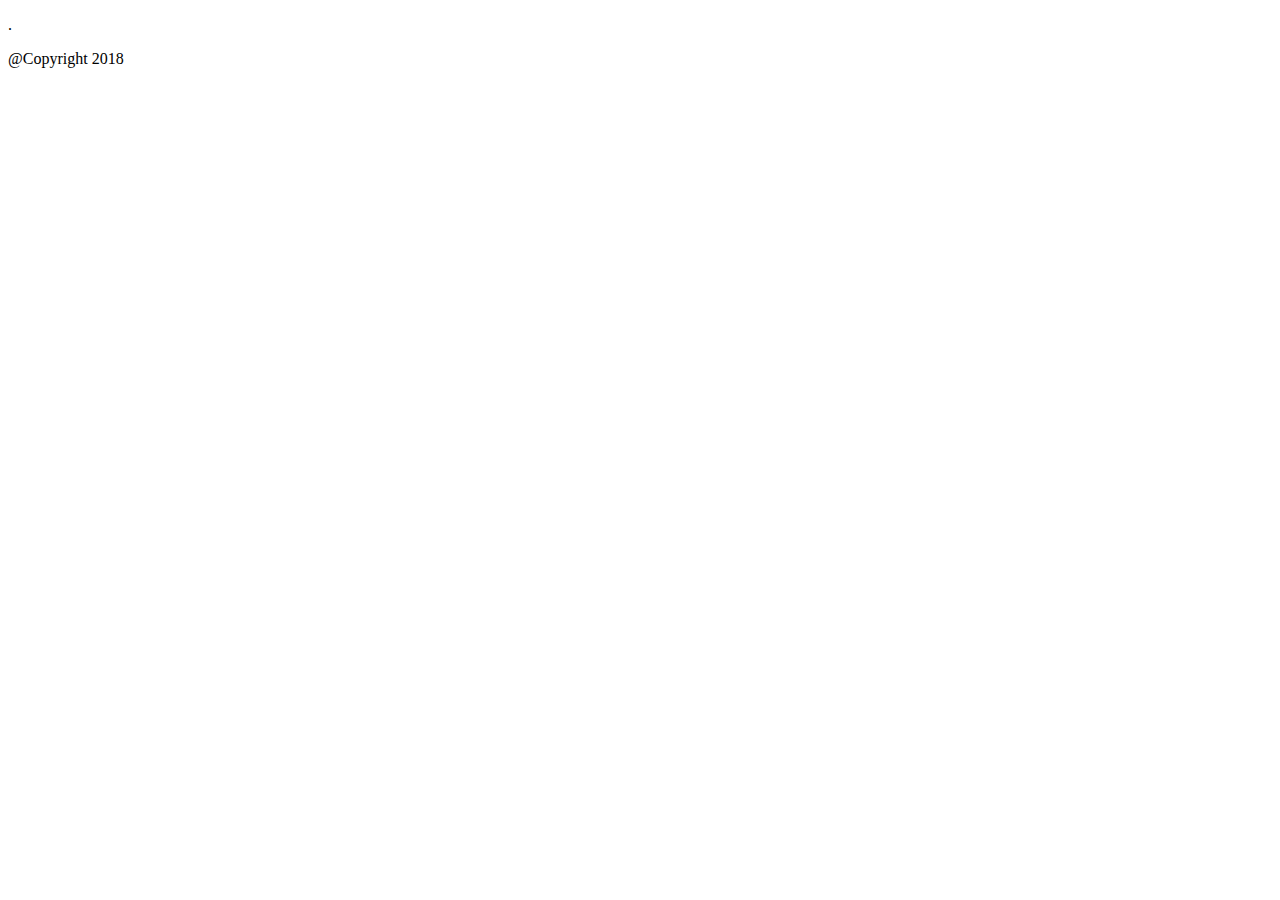
==== UI/index.html @ f8587482 "[Feature #162160995]Create home page" ====
<!doctype html>
<html>
    <head>
<title>index page</title>
<link href="css/styles.css" rel= "stylesheet">
    </head>
    <body>
          
            <div class="tab">
                    
                    <p> .</p>
                    
                        </div>
    
    <!-- begin footer -->
    <div class="footer">
		<p>@Copyright 2018</p>
	</div>
	<!-- End Footer -->
    </body>
    </html>
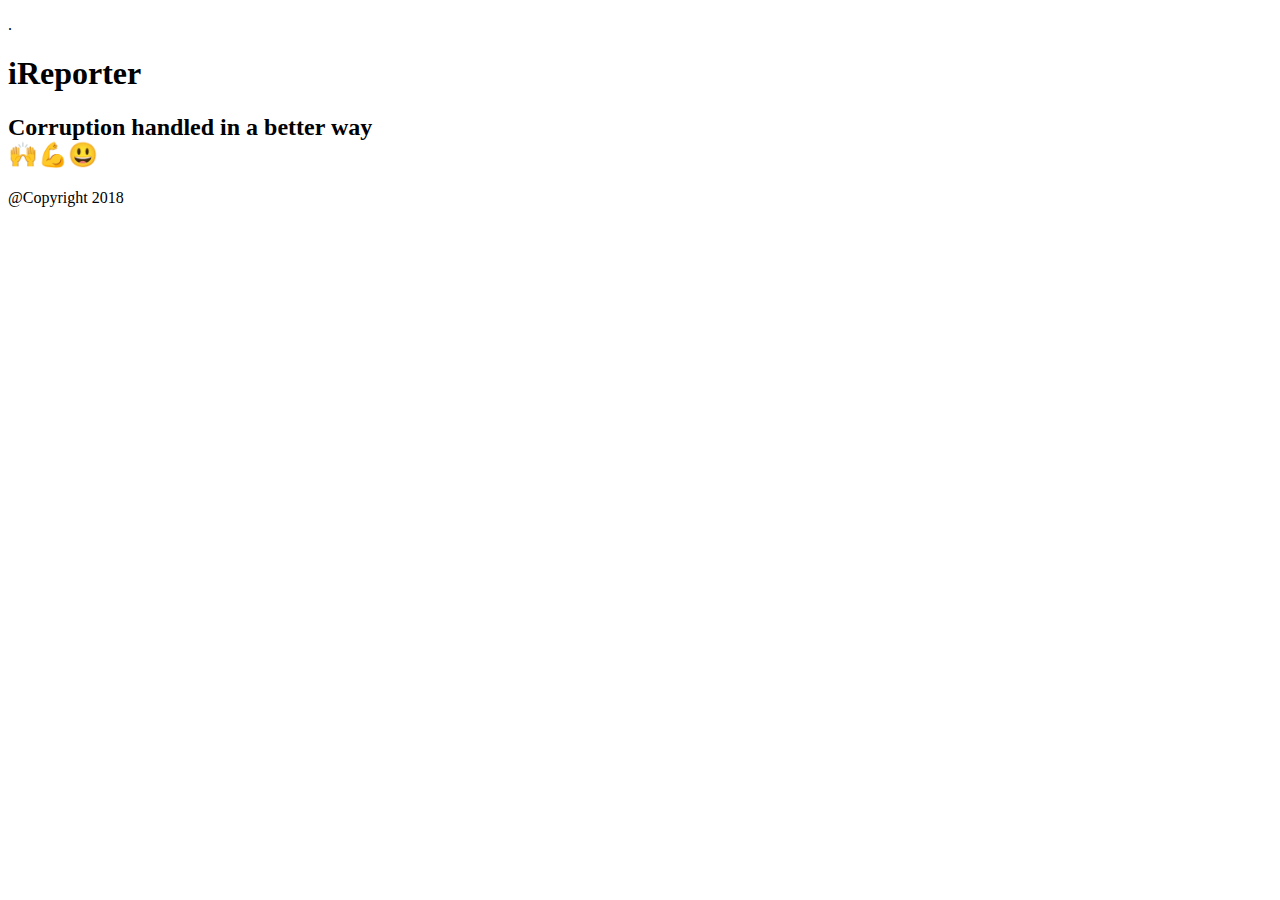
==== commit 74088498: "[Feature #162160995]Add background image" ====
--- a/UI/index.html
+++ b/UI/index.html
@@ -11,7 +11,16 @@
                     <p> .</p>
                     
                         </div>
-    
+    <section class="hero">
+            
+       <div class="hero-inner">
+           
+        <h1>iReporter</h1>
+        <h2>Corruption handled in a better way <br>🙌💪😃 </h2>
+       
+                  
+       </div>
+    </section>
     <!-- begin footer -->
     <div class="footer">
 		<p>@Copyright 2018</p>
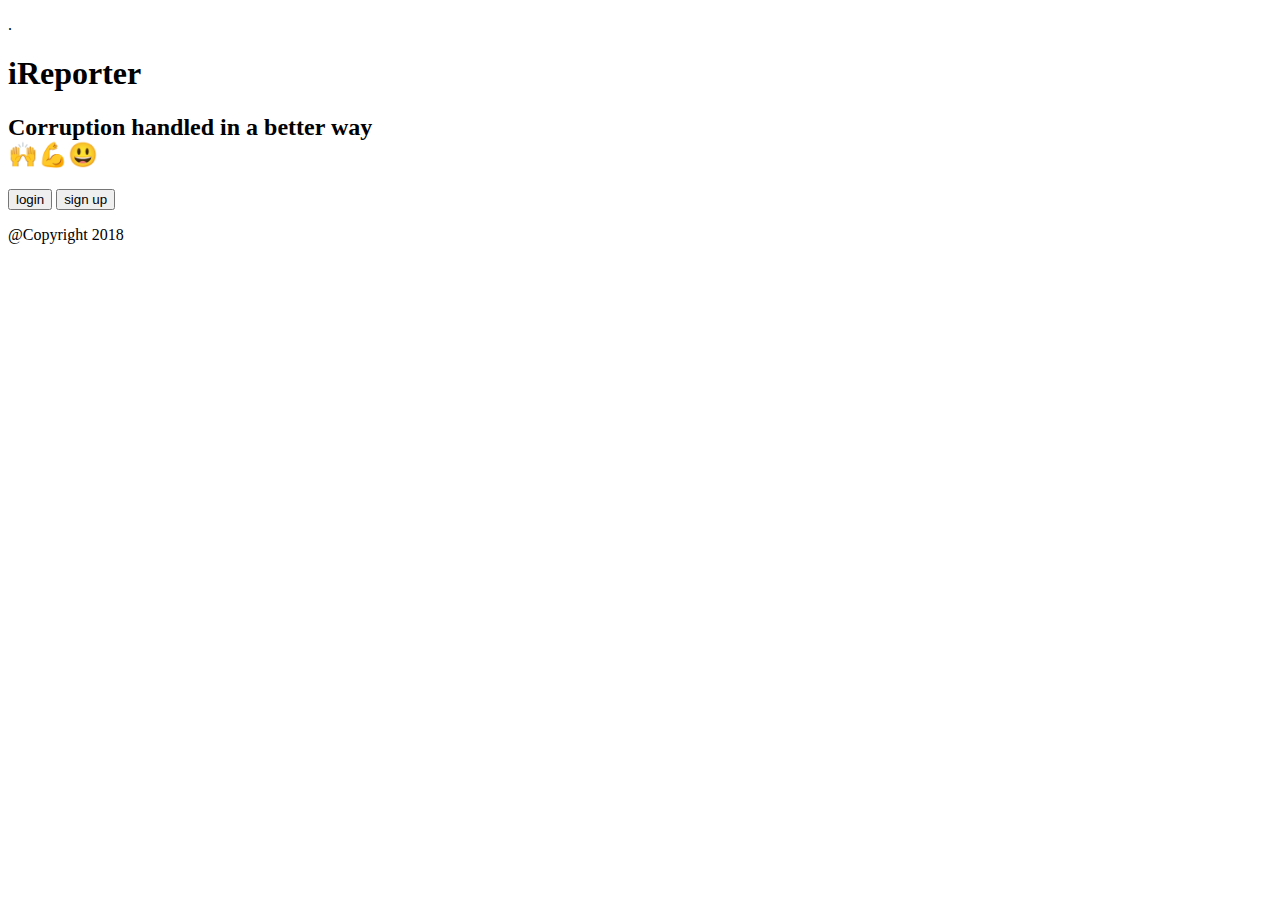
==== commit 79defb73: "[Feature #162160995]Create buttons" ====
--- a/UI/index.html
+++ b/UI/index.html
@@ -17,7 +17,8 @@
            
         <h1>iReporter</h1>
         <h2>Corruption handled in a better way <br>🙌💪😃 </h2>
-       
+        <align="right"></align><input class="btn" type="button" value="login"onclick="window.location.href='/home/sheryl/Desktop/ui/login.html'" ></align>
+        <align="right"></align><input class="btn" type="button" value="sign up"onclick="window.location.href='/home/sheryl/Desktop/ui/signup.html'" ></align>
                   
        </div>
     </section>
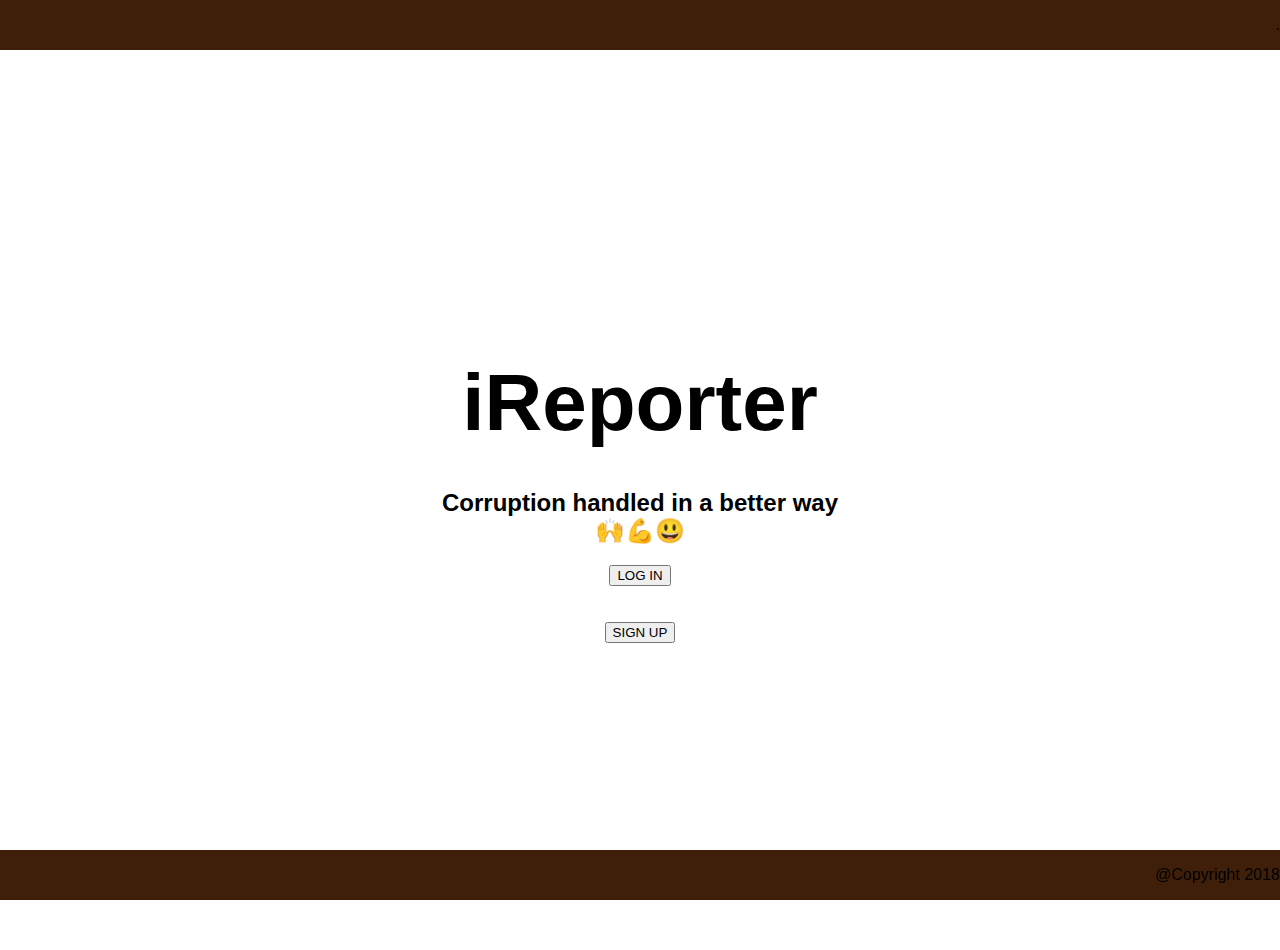
==== commit 331e3cca: "[Feature #162160995]Make change" ====
--- a/UI/index.html
+++ b/UI/index.html
@@ -17,9 +17,13 @@
            
         <h1>iReporter</h1>
         <h2>Corruption handled in a better way <br>🙌💪😃 </h2>
-        <align="right"></align><input class="btn" type="button" value="login"onclick="window.location.href='/home/sheryl/Desktop/ui/login.html'" ></align>
-        <align="right"></align><input class="btn" type="button" value="sign up"onclick="window.location.href='/home/sheryl/Desktop/ui/signup.html'" ></align>
-                  
+       <form action="profile.html">
+<input type="submit" value="LOG IN">
+       </form>
+       <br> <br>
+       <form action="signup.html">
+        <input type="submit" value="SIGN UP">
+               </form>
        </div>
     </section>
     <!-- begin footer -->
--- a/UI/css/styles.css
+++ b/UI/css/styles.css
@@ -0,0 +1,58 @@
+body {
+    margin: 0;
+    font-family: sans-serif;
+}
+.hero {
+    /* Sizing */   
+    width: 100vw;
+    height: 100vh;
+    display: flex;
+    justify-content: center;
+    align-items: center;
+    text-align: center;
+     /* Background styles */
+
+ background-image:url("images/blk.jpg");
+ background-size: cover;
+ background-position: center center;
+ background-repeat: no-repeat;
+ background-attachment: fixed;
+}
+.hero h1 {
+    /* Text styles */
+    font-size: 5em;
+    /* Margins */
+    margin-top: 0;
+    margin-bottom: 0.5em;
+}
+.btn{
+    background-color:#0080ff;
+    border: none;
+    color: white;
+    padding: 15px 32px;
+    text-align: center;
+    text-decoration: none;
+    display: inline-block;
+    font-size: 16px;
+    
+}
+
+.footer {
+    position: fixed;
+    left: 0;
+    bottom: 0;
+    width: 100%;
+    background-color:#3f1f09;
+    color: black;
+    text-align: right;
+}
+.tab {
+    overflow: hidden;
+    left: 0;
+    bottom: 0;
+    width: 100%;
+    background-color:#3f1f09;
+    color: black;
+    background-color: #3f1f09;
+    text-align: right;
+}
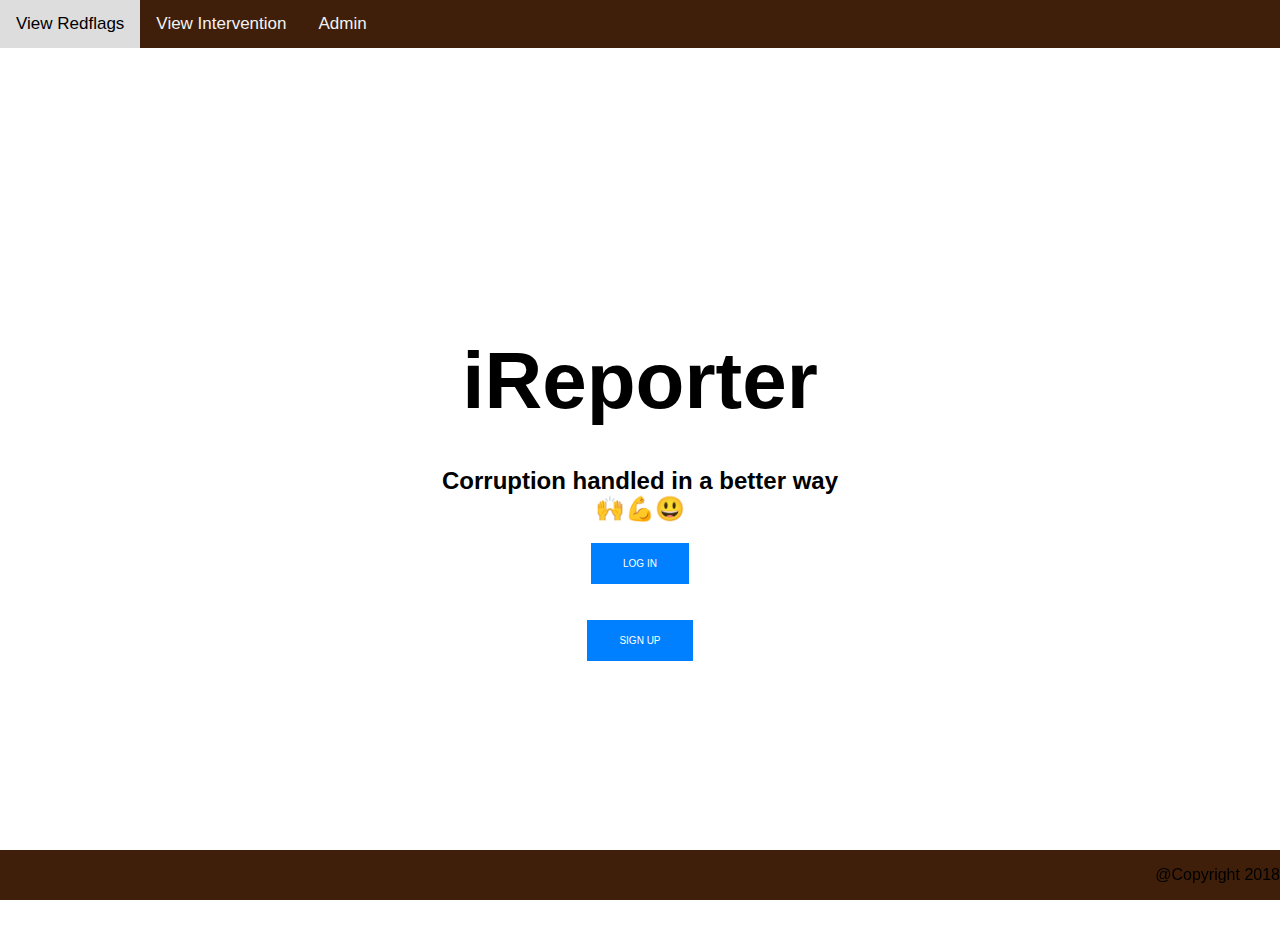
==== commit 710d1aeb: "[start #162110352]Add view interventions" ====
--- a/UI/index.html
+++ b/UI/index.html
@@ -1,35 +1,35 @@
 <!doctype html>
 <html>
-    <head>
-<title>index page</title>
-<link href="css/styles.css" rel= "stylesheet">
-    </head>
-    <body>
-          
-            <div class="tab">
-                    
-                    <p> .</p>
-                    
-                        </div>
-    <section class="hero">
-            
-       <div class="hero-inner">
-           
-        <h1>iReporter</h1>
-        <h2>Corruption handled in a better way <br>🙌💪😃 </h2>
-       <form action="profile.html">
-<input type="submit" value="LOG IN">
-       </form>
-       <br> <br>
-       <form action="signup.html">
-        <input type="submit" value="SIGN UP">
-               </form>
-       </div>
-    </section>
-    <!-- begin footer -->
-    <div class="footer">
-		<p>@Copyright 2018</p>
-	</div>
-	<!-- End Footer -->
-    </body>
-    </html>+<head>
+  <title>home</title>
+  <link href="css/styles.css" rel= "stylesheet">
+</head>
+<body>
+
+  <div class="topnav">
+    <a href="viewred.html">View Redflags</a>
+     <a href="viewint.href">View Intervention</a>
+     <a href="admindash.html">Admin<a>
+  </div>
+  <section class="hero">
+
+    <div class="hero-inner">
+
+      <h1>iReporter</h1>
+      <h2>Corruption handled in a better way <br>🙌💪😃 </h2>
+      <form action="login.html">
+        <input class="sub" type="submit" value="LOG IN">
+      </form>
+      <br> <br>
+      <form action="signup.html">
+        <input class ="sub" type="submit" value="SIGN UP">
+      </form>
+    </div>
+  </section>
+  <!-- begin footer -->
+  <div class="footer">
+    <p>@Copyright 2018</p>
+  </div>
+  <!-- End Footer -->
+</body>
+</html>--- a/UI/css/styles.css
+++ b/UI/css/styles.css
@@ -1,6 +1,24 @@
-body {
+.topnav {
+    background-color:#3f1f09;
+    overflow: hidden;
+}
+.topnav a {
+    float: left;
+    color: #f2f2f2;
+    text-align: center;
+    padding: 14px 16px;
+    text-decoration: none;
+    font-size: 17px;
+}
+
+/* Change the color of links on hover */
+.topnav a:hover {
+    background-color: #ddd;
+    color: black;
+}body {
     margin: 0;
     font-family: sans-serif;
+    
 }
 .hero {
     /* Sizing */   
@@ -12,7 +30,7 @@
     text-align: center;
      /* Background styles */
 
- background-image:url("images/blk.jpg");
+ background-image:url("images/blk.jpg"); 
  background-size: cover;
  background-position: center center;
  background-repeat: no-repeat;
@@ -56,3 +74,14 @@
     background-color: #3f1f09;
     text-align: right;
 }
+.sub{
+   background-color:#0080ff;
+  border: none;
+  color: white;
+  padding: 15px 32px;
+  text-align: center;
+  text-decoration: none;
+  display: inline-block;
+  font-size: 10px;
+
+}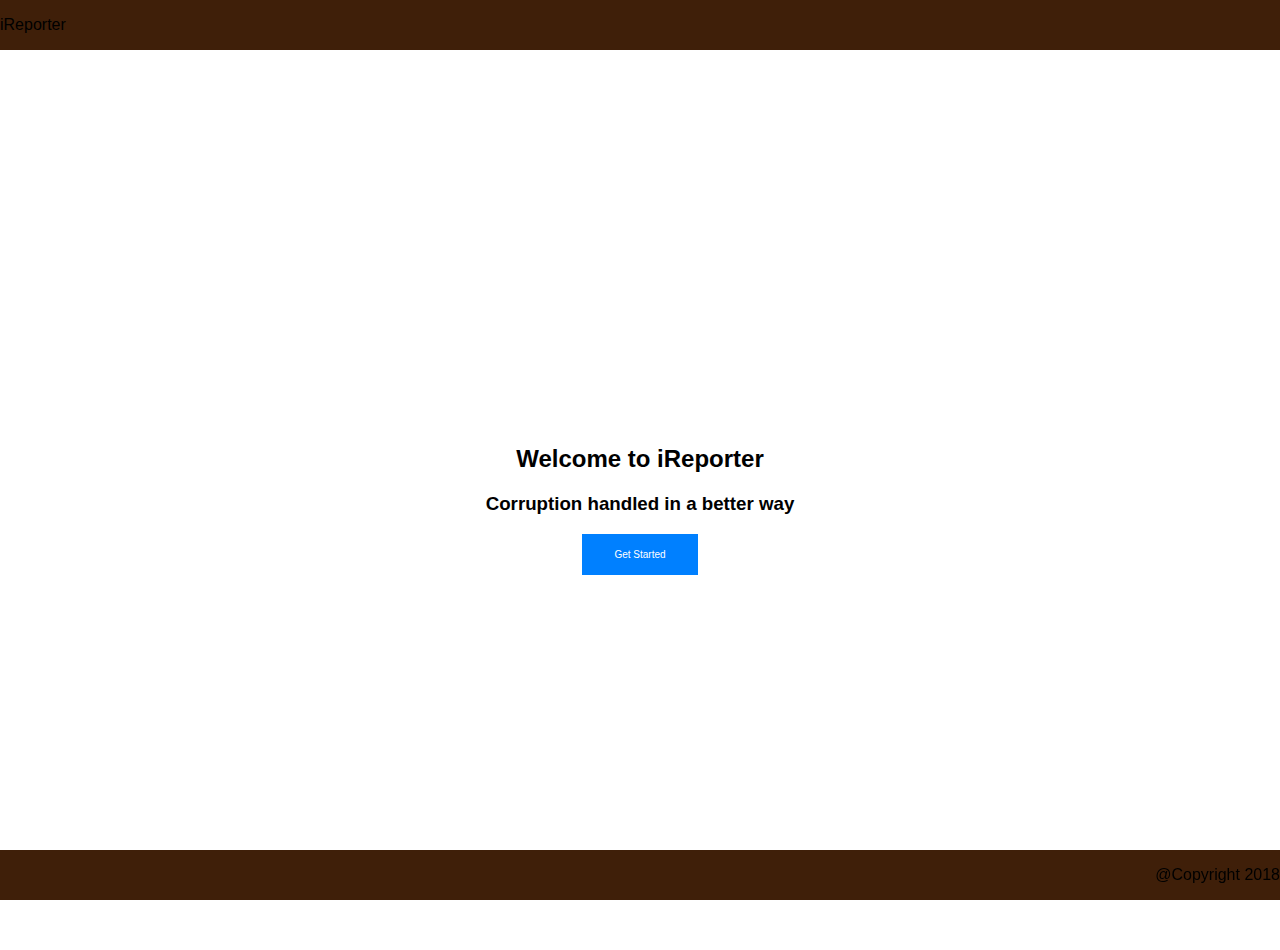
==== commit 102f23d0: "[Start #162182243]Make change on home page" ====
--- a/UI/index.html
+++ b/UI/index.html
@@ -7,23 +7,20 @@
 <body>
 
   <div class="topnav">
-    <a href="viewred.html">View Redflags</a>
-     <a href="viewint.href">View Intervention</a>
-     <a href="admindash.html">Admin<a>
+  
+     <p>iReporter</p>
   </div>
   <section class="hero">
 
     <div class="hero-inner">
 
-      <h1>iReporter</h1>
-      <h2>Corruption handled in a better way <br>🙌💪😃 </h2>
+      <h2> Welcome to iReporter</h2>
+      <h3>Corruption handled in a better way </h3>
       <form action="login.html">
-        <input class="sub" type="submit" value="LOG IN">
+        <input class="sub" type="submit" value="Get Started">
+     
       </form>
-      <br> <br>
-      <form action="signup.html">
-        <input class ="sub" type="submit" value="SIGN UP">
-      </form>
+
     </div>
   </section>
   <!-- begin footer -->
